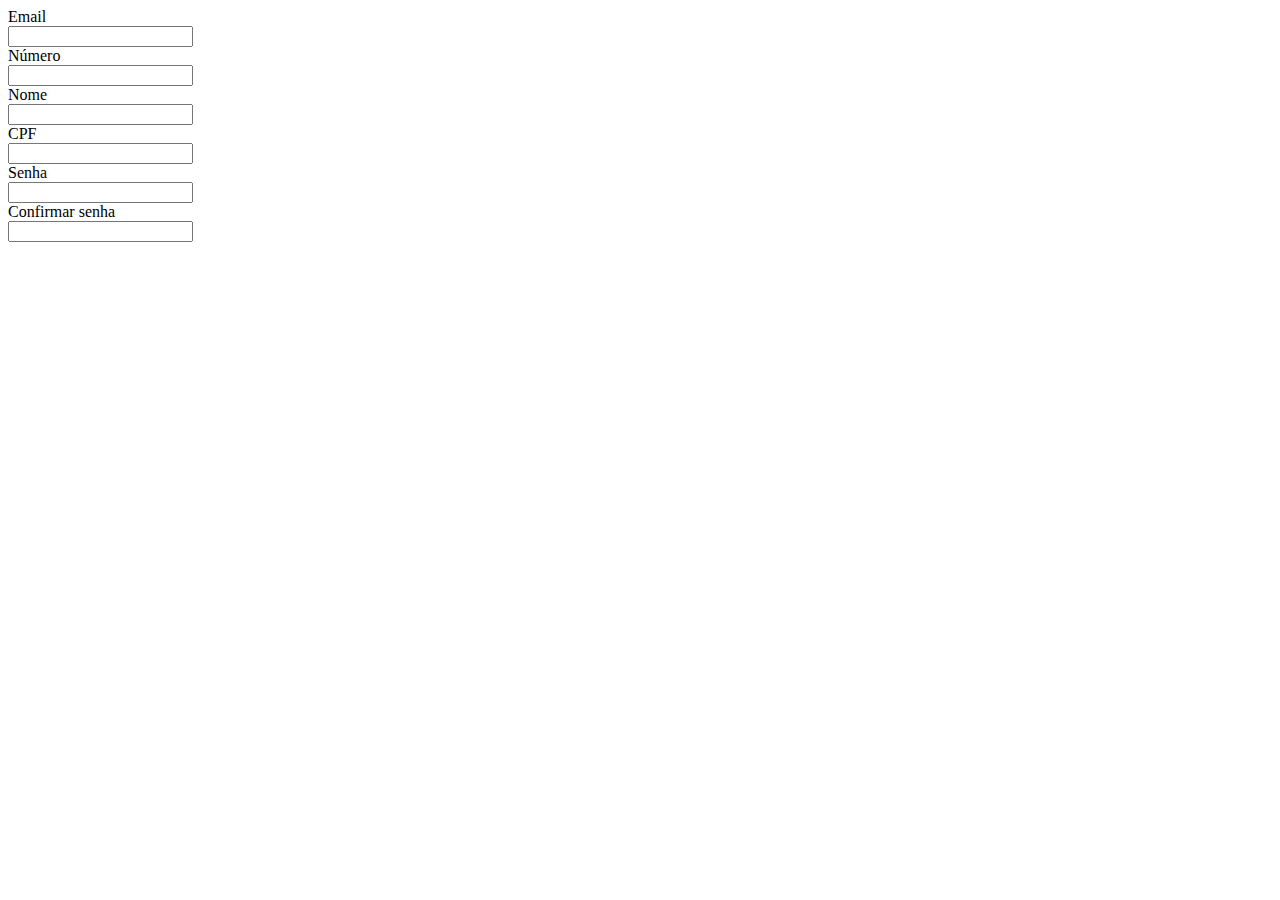
==== cadastro tcc2.0.html @ 45cdd929 "Site a.d.m" ====
<!DOCTYPE html>
<html.>
  <head>
   <meta name="viewport" content="width=device-width, initial-scale=1">
   <title>Cadastro LojaSkinss2</title>
   <link rel="stylesheet" href="Site tcc2.0.css">	    
  </head>
  <body>
    <form>
        <label for="email">Email</label><br>
        <input type="text" id="email" name="email"><br>
        <label for="numero">Número</label><br>
        <input type="number" id="numero" name="numero"><br>
        <label for="nome">Nome</label><br>
        <input type="text" id="nome" name="nome"><br>
        <label for="cpf">CPF</label><br>
        <input type="number" id="cpf" name="cpf"><br>
        <label for="senha">Senha</label><br>
        <input type="text" id="senha" name="senha"><br>
        <label for="confsenha">Confirmar senha</label><br>
        <input type="text" id="confsenha" name="confsenha">
      </form>
  </body>
</html>
---- Site tcc2.0.css ----
.fundo {
    background: linear-gradient(290deg, #05C68C 0%, #474F7E 100%);
}

h1 {
    color:aliceblue;
    text-align: center;
    width:100%;
}

.header-area {
    display:flex;
    justify-content: space-between;
    align-items: center;
}

.navbar {
    display: flex;
    justify-content: space-between;
    height: 3rem;
}

.navbar a {
    float: left;
    color: #f2f2f2;
    text-align: center;
    padding: 14px 16px;
    text-decoration: none;
    font-size: 17px;
    margin-right: 200px;
}

.navbarbtns{
    transition: 0.7s;
    border-radius: 40px;
    opacity: 0.6;
}

.navbarbtns:hover{
    border: 1px solid #f2f2f2;
    opacity: 1;
    transition: 0.7s;
    border-radius: 40px;
}

.skins{
    font-size: 3rem;
    color: #05E75F;
}


.pesquisar {
    border-radius: 30px;
    height: 30px;
    float: left;
    border-top:3px solid #FFFFFF;
    border-bottom:3px solid #FFFFFF;
    border-left: #FFFFFF;
    border-right: #FFFFFF;
    background-color: #D0D0D0;
    text-align: center;
}

.btnbranco {
    float: right;
    background: linear-gradient(180deg, rgba(255, 255, 255, 0.65) 0%, rgba(225, 223, 223, 0) 100%);
    border-radius: 8px;
    border: none;
    height: 30px;
    color: #FFFFFF;
    width: 100px;
}

.btnbranco:hover {
    background-color: #474F7E;
    transition: 1s;
}

.intro-area {
    display: flex;
    justify-content: space-between;
}

.intro {
    border-radius: 30px;
    border: solid 1px #FFFFFF;
    max-width: 50%;
    padding-bottom: 2rem;
    margin-top: 100px;
    padding-left: 50px;
    padding-right: 50px;
}

.Textomaior {
    color: #f2f2f2;
    font-size: 2rem;
    display: flex;
    flex-direction: column;
    text-align: left;
    min-width: 40%;
}

.lorem {
    margin-top: 0.5rem;
    margin-bottom: 80px;
    color: #f2f2f2;
}

.compra {
    transition: 0.7s;
    background: #4B4B4D;
    border: 1px solid #FFFFFF;
    box-sizing: border-box;
    border-radius: 40px;
    color: #f2f2f2;
    padding: 1rem;
}

.compra:hover {
    transition: 0.7s;
    background-color: #474F7E;
}

.seta{
    width: 20px;
}

div.container {
    width: 90%;
    margin: auto;
}

.destaques {
    color:#f2f2f2;
    font-size: 2rem;
}

.shortinhos {
    border-radius: 90px;
    border: solid 1px #FFFFFF;
    overflow-x: hidden;
    height: 151px;
    margin-left: 50px;
    margin-right: 50px;
}

div.scrollmenu {
    background: rgba(71, 79, 126, 0.03);
    overflow: auto;
    white-space: nowrap;
    margin-bottom: 80px;
    padding-top: 50px;
    padding-bottom: 80px;
}

div.scrollmenu a {
    display: inline-block;
    color: white;
    text-align: center;
    padding: 14px;
    text-decoration: none;
}

.ImgMenors {
    display: flex;
    flex-direction: column;
    justify-content: space-between;
    height:100%;
}

.ImgMenor{
    width: 199px;
    border-radius: 60px;
}

.ImgMaior{
    width: 360px;
    height: 100%;
    border-radius: 60px;
    margin-left: 50px;
}

.produtos{
    border-radius: 30px;
    border: solid 1px #FFFFFF;
}

.Imgs {
    margin-right: 50px;
    margin-top: 100px;
    display: flex;
    flex-wrap: wrap;
}

.header {
    color:#f2f2f2;
    font-size: 3rem;
    text-align: end;
    margin-right: 200px;
}

.header2 {
    color:#f2f2f2;
    font-size: 3rem;
    text-align: end;
    margin-right: 200px;
    margin-top: 300px;
}

.flex-container {
    display: flex;
    justify-content: space-around;
}

.firstline{
    margin-bottom: 100px;
}

.products{
    border-radius: 50px;
    width: 300px;
}

.comprar{
    background-color: #48A81B;
    color: #fff;
    font-size: 16px;
    opacity: 0.6;
    transition: 0.3s;
    border-radius: 20px;
    border: none;
    padding-left: 82px;
    padding-right: 82px;
    padding-top: 15px;
    padding-bottom: 15px;
}

.comprar:hover{
    opacity: 1;
}

.fw-iframe {
    border-radius: 50px;
}
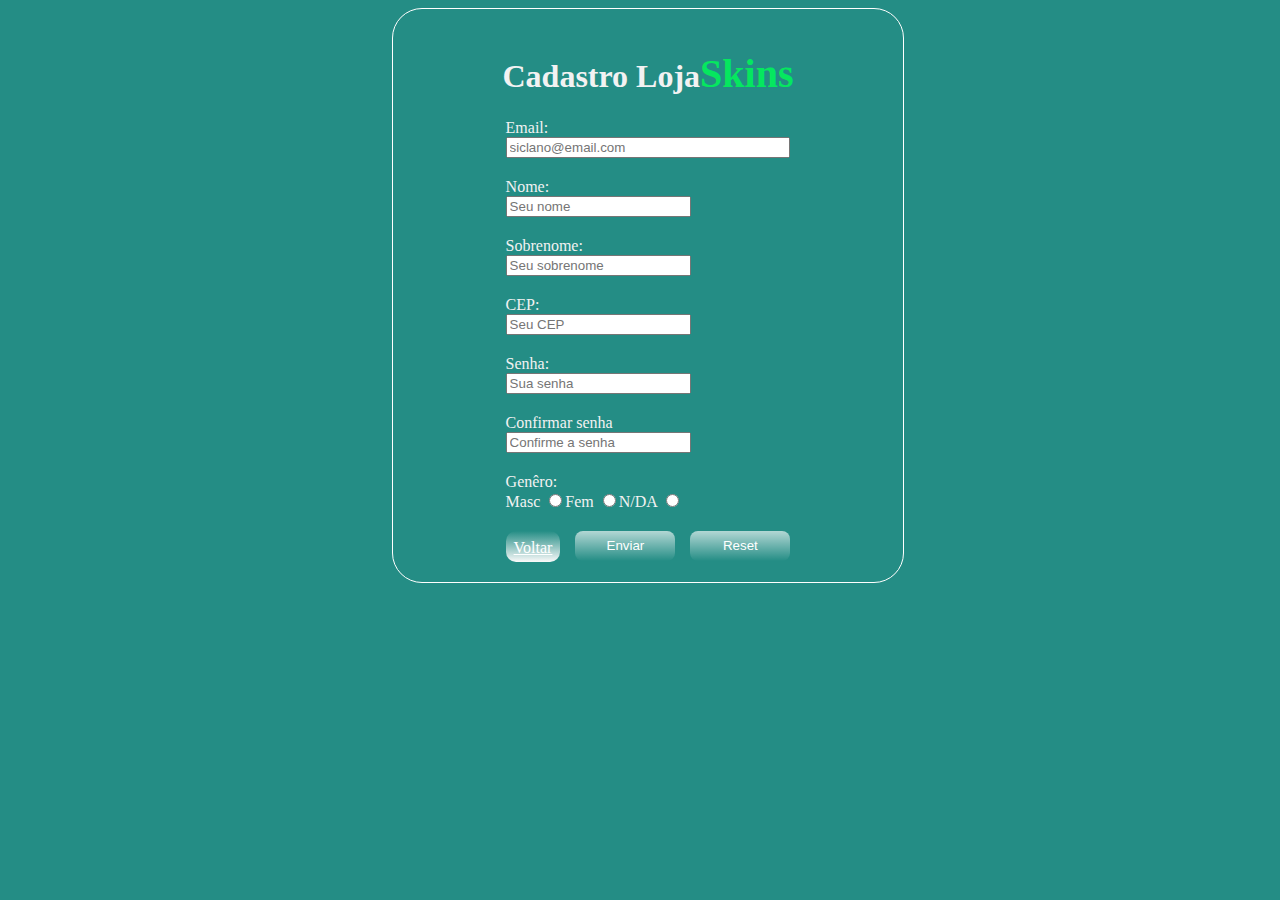
==== commit 557e1199: "first real commit" ====
--- a/cadastro tcc2.0.html
+++ b/cadastro tcc2.0.html
@@ -1,24 +1,78 @@
 <!DOCTYPE html>
 <html.>
+
   <head>
-   <meta name="viewport" content="width=device-width, initial-scale=1">
-   <title>Cadastro LojaSkinss2</title>
-   <link rel="stylesheet" href="Site tcc2.0.css">	    
+    <meta name="viewport" content="width=device-width, initial-scale=1">
+    <title>Cadastro LojaSkinss2</title>
+    <link rel="stylesheet" href="cadastro tcc2.0.css">
   </head>
-  <body>
-    <form>
-        <label for="email">Email</label><br>
-        <input type="text" id="email" name="email"><br>
-        <label for="numero">Número</label><br>
-        <input type="number" id="numero" name="numero"><br>
-        <label for="nome">Nome</label><br>
-        <input type="text" id="nome" name="nome"><br>
-        <label for="cpf">CPF</label><br>
-        <input type="number" id="cpf" name="cpf"><br>
-        <label for="senha">Senha</label><br>
-        <input type="text" id="senha" name="senha"><br>
-        <label for="confsenha">Confirmar senha</label><br>
-        <input type="text" id="confsenha" name="confsenha">
-      </form>
+
+  <body class="fundo">
+
+    <div class="formbackground">
+
+      <div class="formulario">
+        <h1 class="title">Cadastro Loja<span class="skins">Skins</span></h1>
+        <form id="myform">
+
+          <div class="item-email">
+            <label for="email">Email:</label>
+            <input type="email" id="email" placeholder="siclano@email.com" name="email">
+          </div>
+
+          <div class="item">
+            <label for="nome">Nome:</label>
+            <input type="text" id="nome" placeholder="Seu nome" name="nome">
+          </div>
+
+          <div class="item">
+            <label for="sobrenome">Sobrenome:</label>
+            <input type="text" placeholder="Seu sobrenome" id="sobrenome" name="sobrenome">
+          </div>
+
+
+          <div class="item">
+            <label for="cpf">CEP:</label>
+            <input type="text" id="cep" placeholder="Seu CEP" name="cep">
+          </div>
+
+          <div class="item">
+            <label for="senha">Senha:</label>
+            <input type="password" id="password" placeholder="Sua senha" name="password">
+          </div>
+
+          <div class="item">
+            <label for="confsenha">Confirmar senha</label>
+            <input type="password" id="confpassword" placeholder="Confirme a senha" name="confpassword">
+          </div>
+
+          <div class="item">
+            <label for="gen">Genêro:</label>
+            <div class="input-group1">
+              <div class="input-group2">
+                <label for="masc">Masc</label>
+                <input type="radio" class="radio" id="radio-masc" name="radio">
+              </div>
+              <div class="input-group2">
+                <label for="fem" class="femlabel">Fem</label>
+                <input type="radio" class="radio" id="radio-fem" name="radio">
+              </div>
+              <div class="input-group2">
+                <label for="nda">N/DA</label>
+                <input type="radio" class="radio" id="radio-nda" name="radio">
+              </div>
+            </div>
+          </div>
+          <div class="enviar">
+            <a href="file:///F:/Senai/tcc2.0.html#Bones" id="voltar" class="voltarbtn">Voltar</a>
+            <input type="submit" id="enviar" class="enviarbtn" value="Enviar" onclick="validar()">
+            <input type="button" id="reset-btn" class="resetbtn" value="Reset">
+          </div>
+        </form>
+      </div>
+
+    </div>
+    <script src="cadastro tcc2.0.js"></script>
   </body>
-</html>      +
+  </html>--- a/cadastro tcc2.0.css
+++ b/cadastro tcc2.0.css
@@ -0,0 +1,147 @@
+.fundo {
+    background-color: #248D85;
+    width: 100%;
+}
+
+.title {
+    font-size: 2rem;
+    color: #f2f2f2;
+}
+
+.skins {
+    font-size: 2.5rem;
+    color: #05E75F;
+}
+
+.formbackground {
+    min-width: 350px;
+    border: 1px solid #FFFFFF;
+    border-radius: 30px;
+    margin-left: 30%;
+    margin-right: 30%;
+    padding-top: 20px;
+    padding-bottom: 20px;
+}
+
+.formulario {
+    display: flex;
+    flex-direction: column;
+    align-items: center;
+}
+
+.item-email {
+    flex: 1 1 100%;
+    color: #f2f2f2;
+    display: flex;
+    flex-direction: column;
+    margin-bottom: 20px;
+}
+
+.item {
+    margin-bottom: 20px;
+    align-items: baseline;
+    color: #f2f2f2;
+    display: flex;
+    flex-direction: column;
+}
+
+.enviar {
+    display: flex;
+    align-content: center;
+    margin-top: 20px;
+}
+
+.enviarbtn {
+    background: linear-gradient(180deg, rgba(255, 255, 255, 0.65) 0%, rgba(225, 223, 223, 0) 100%);
+    border-radius: 8px;
+    border: none;
+    height: 30px;
+    color: #FFFFFF;
+    width: 100px;
+    margin-right: 15px;
+    margin-left: 15px;
+}
+
+.enviarbtn:hover {
+    background-color: #48A81B;
+    transition: 1s;
+}
+
+.resetbtn {
+    background: linear-gradient(180deg, rgba(255, 255, 255, 0.65) 0%, rgba(225, 223, 223, 0) 100%);
+    border-radius: 8px;
+    border: none;
+    height: 30px;
+    color: #FFFFFF;
+    width: 100px;
+}
+
+.resetbtn:hover {
+    background-color: #FF0000;
+    transition: 1s;
+}
+
+.voltarbtn {
+    background: linear-gradient(180deg, rgba(255, 255, 255, 0) 0%, #FAFAFA 100%);
+    border-radius: 10px;
+    border: none;
+    color: #FFFFFF;
+    padding: 8px;
+    height: 15px;
+}
+
+.voltarbtn:hover {
+    background-color: #48A81B;
+    transition: 1s;
+}
+
+.input-group1{
+    display: flex;
+    flex-direction: row;
+}
+
+@media only screen and (max-width: 500px) {
+    body {
+        margin: 0;
+    }
+
+    .formbackground {
+        display: flex;
+        align-items: center;
+        justify-content: space-between;
+        padding: unset;
+        margin: unset;
+        border: unset;
+    }
+
+    .formulario {
+        width: 100%;
+    }
+
+    input[type="text"],
+    input[type="email"],
+    input[type="password"] {
+        width: 100%;
+        height: 2rem;
+    }
+
+    input[type="radio"] {
+        transform: scale(1.5);
+        margin-right: 10px;
+    }
+
+    .input-group1 {
+        width: 100%;
+        display: flex;
+        justify-content: space-between;
+        flex-direction: row;
+    }
+
+    .item {
+        margin-bottom: 20px;
+        align-items: flex-start;
+        color: #f2f2f2;
+        display: flex;
+        flex-direction: column;
+    }
+}